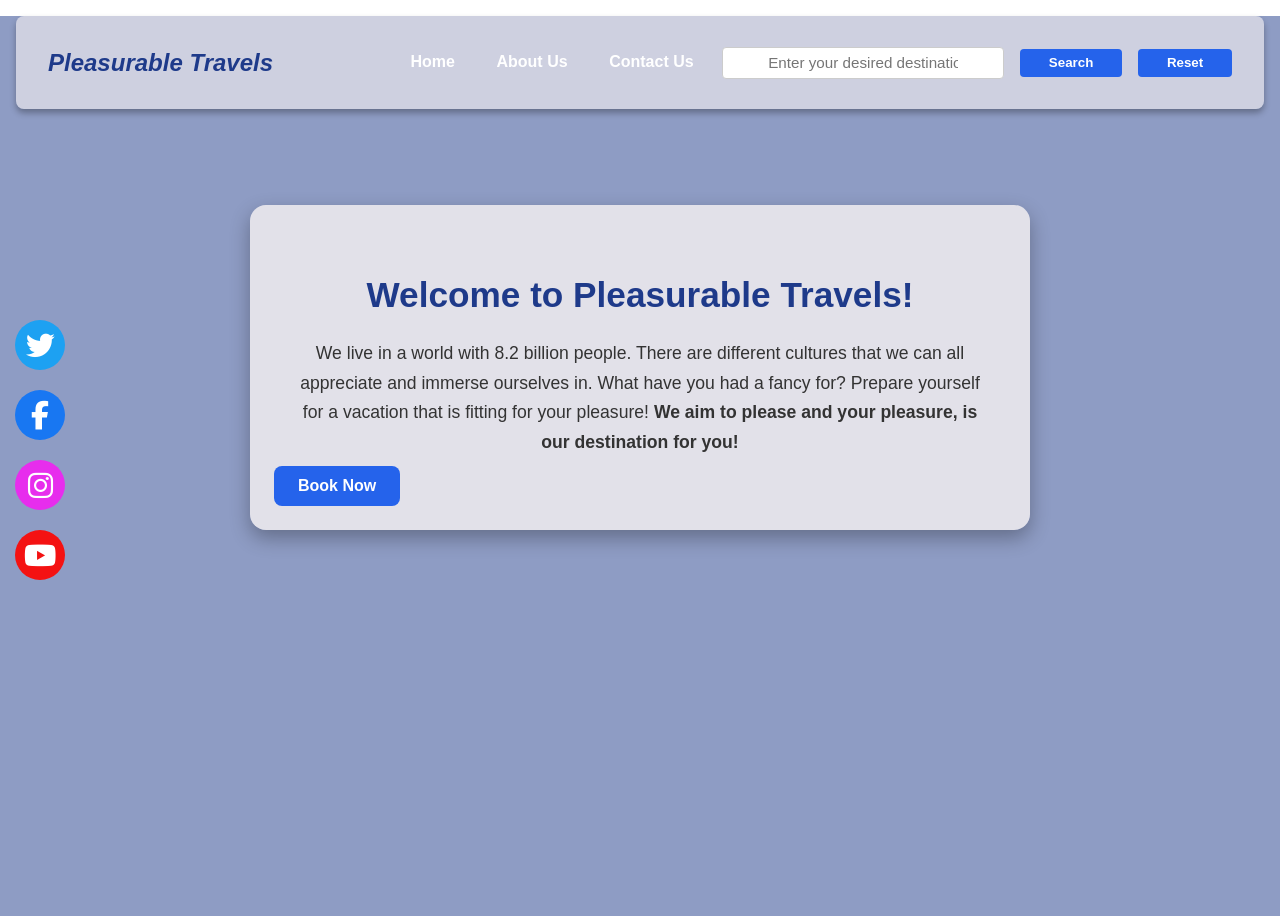
==== index.html @ 045b52c9 "HTML Update" ====
<!DOCTYPE html>
<html lang="en">
<head>
    <meta charset="UTF-8">
    <meta name="viewport" content="width=device-width, initial-scale=1.0">
    <link
    rel="stylesheet"
    href="https://cdnjs.cloudflare.com/ajax/libs/font-awesome/6.5.0/css/all.min.css"
    
    crossorigin="anonymous"
    referrerpolicy="no-referrer"
  />
    <title>Pleasurable Travels</title>
    <link rel="stylesheet" href="./index.css">
</head>
<body>
     <nav><h1><i>Pleasurable Travels</i></h1>
    <ul>
      <li><a href="./index.html" id="home">Home </a></li>
      <li><a href="./about_us.html" id="aboutus">About Us </a></li>
      <li><a href="./contact_us.html" id="contactus">Contact Us </a></li>
      <li><input type="text" id="search_bar" placeholder="Enter your desired destination"> </li>
      <li><button id="search_button">Search</button></li>
      <li><button id ="reset_button">Reset</button></li>

    </ul>
    </nav> 
    <!-- Social Sidebar -->
    <div class="social-sidebar">
    <a href="#" class="twitter" target="_blank" aria-label="Twitter">
      <i class="fab fa-twitter"></i>
    </a>
    <a href="#" class="facebook" target="_blank" aria-label="Facebook">
      <i class="fab fa-facebook-f"></i>
    </a>
    <a href="#" class="instagram" target="_blank" aria-label="Instagram">
      <i class="fab fa-instagram"></i>
    </a>
    <a href="#" class="youtube" target="_blank" aria-label="YouTube">
      <i class="fab fa-youtube"></i>
    </a>
  </div>
  

    <section class="intro-card">
        <h1>Welcome to Pleasurable Travels!</h1>
        <p>
          We live in a world with 8.2 billion people. There are different cultures that
          we can all appreciate and immerse ourselves in. What have you had a fancy for?
          Prepare yourself for a vacation that is fitting for your pleasure! 
          <strong>We aim to please and your pleasure, is our destination for you!</strong>
        </p>
      
        
        <!-- Book Now Button -->
        <button class="book-btn">Book Now</button>
      </section>
      
      <section id="results-container" class="results-container"> </section>
     <script src="travel_recommendations.js"></script>
</body>
</html>
---- index.css ----
body {
    margin: 0;
    padding: 0;
    min-height: 100vh;
    background: url("https://media.istockphoto.com/id/527115069/photo/collage-of-printed-travel-images.jpg?s=2048x2048&w=is&k=20&c=KnhqhioTkckEpl5QOIEWFKRIFATbIRw_OKj3LZPoaOo=")
      no-repeat center center fixed;
    background-size: cover;
    font-family: Arial, sans-serif;
  
    /* Optional: dark overlay for readability */
    position: relative;
  }
  
  body::before {
    content: "";
    position: absolute;
    top: 0;
    left: 0;
    width: 100%;
    height: 100%;
    background-color: rgba(30, 58, 138, 0.5); /* semi-transparent navy overlay */
    z-index: -1; /* push it behind content */
  }
  
  /* Navbar styling */
  nav {
    display: flex;
    flex-wrap: wrap;
    align-items: center;
    justify-content: space-between;
    background: rgba(248, 243, 243, 0.6); /* transparent black so bg shows through */
    padding: 0.8rem 2rem;
    border-radius: 8px;
    box-shadow: 0 4px 6px rgba(0, 0, 0, 0.3);
    margin: 1rem;
  }
  
  nav h1 {
      color: #1e3a8a;
  }
  
  nav h3 {
    color: #ffffff;
    margin: 0;
    font-size: 1.5rem;
    flex: 1;
  }
  
  nav ul {
    display: flex;
    list-style: none;
    margin: 0;
    padding: 0;
    gap: 1rem;
    align-items: center;
  }
  
  nav ul li a {
    text-decoration: none;
    color: #ffffff;
    font-weight: bold;
    padding: 0.4rem 0.8rem;
    border-radius: 4px;
    transition: background-color 0.2s;
  }
  
  nav ul li a:hover {
    background-color: rgba(59, 130, 246, 0.8);
  }
  
  /* Search bar */
  #search_bar {
    padding: 0.4rem 2.8rem;
    border-radius: 4px;
    border: 1px solid #ccc;
    font-size: 0.95rem;
    outline: none;
  }
  
  #search_bar:focus {
    border-color: #2563eb;
    box-shadow: 0 0 5px rgba(37, 99, 235, 0.6);
  }
  
  /* Buttons */
  #search_button,
  #reset_button {
    padding: 0.4rem 1.8rem;
    border: none;
    border-radius: 4px;
    background-color: #2563eb;
    color: #ffffff;
    font-weight: bold;
    cursor: pointer;
    transition: background-color 0.2s;
  }
  
  #search_button:hover,
  #reset_button:hover {
    background-color: #3b82f6;
  }
  
  /* Responsive */
  @media (max-width: 768px) {
    nav {
      flex-direction: column;
      align-items: flex-start;
      gap: 0.5rem;
    }
  
    nav ul {
      flex-direction: column;
      width: 100%;
      gap: 0.5rem;
    }
  
    #search_bar {
      width: 120%;
    }
  }
  
  /* Intro Card */
  .intro-card {
    max-width: 700px;
    margin: 6rem auto;
    padding: 2.5rem;
    background:rgba(248, 243, 243, 0.8);
    border-radius: 16px;
    box-shadow: 0 8px 20px rgba(0, 0, 0, 0.3);
    text-align: center;
    position: relative;
  }
  
  /* Title */
  .intro-card h1 {
    font-size: 2.2rem;
    margin-bottom: 1.5rem;
    color: #1e3a8a;
  }
  
  /* Paragraph */
  .intro-card p {
    font-size: 1.1rem;
    line-height: 1.7;
    color: #333;
    margin-bottom: 2rem;
  }
  
  /* Social Icons */
  .social-icons {
      margin-bottom: 2.5rem;
    }
    
    .social-icons a {
      margin: 0 0.6rem;
      font-size: 1.5rem;
      color: #1e3a8a;
      transition: color 0.3s, transform 0.2s;
    }
    
    .social-icons a:hover {
      color: #2563eb;
      transform: scale(1.2);
    }
  
  
  
  /* Social Sidebar */
  .social-sidebar {
    position: fixed;
    top: 50%;
    left: 15px;
    transform: translateY(-50%);
    display: flex;
    flex-direction: column;
    gap: 20px;
    z-index: 1000;
  }
  
  /* Icon links */
  .social-sidebar a {
      font-size: 1.8rem;
      width: 50px;
      height: 50px;
      display: flex;
      align-items: center;
      justify-content: center;
      color: #fff; /* icon color */
      text-decoration: none;
      border-radius: 50%;
      transition: all 0.3s ease;
    }
  
  /* Brand colors */
  .social-sidebar a.twitter { background: #1da1f2; }
  .social-sidebar a.facebook { background: #1877f2; }
  .social-sidebar a.instagram { background: #e72ded; }
  .social-sidebar a.youtube { background: #f41212; }
  
  /* Hover effect: slightly darker and scale up */
  .social-sidebar a:hover {
      transform: scale(1.2);
      filter: brightness(0.9);
    }
    
  
  /* Book Button */
  .book-btn {
    position: absolute;
    bottom: 1.5rem;
    left: 1.5rem;
    padding: 0.7rem 1.5rem;
    background: #2563eb;
    color: #fff;
    font-size: 1rem;
    font-weight: bold;
    border: none;
    border-radius: 8px;
    cursor: pointer;
    transition: background 0.2s ease-in-out;
  }
  
  .book-btn:hover {
    background: #3b82f6;
  }
  
  /* Responsive */
  @media (max-width: 768px) {
    .intro-card {
      margin: 3rem 1rem;
      padding: 2rem;
    }
  
    .intro-card h1 {
      font-size: 1.8rem;
    }
  
    .intro-card p {
      font-size: 1rem;
    }
  }
  
  /* Team Card Styling */
  .team-card {
    max-width: 900px;
    padding: 2.5rem 3rem;
    margin: 3rem auto; /* space between About Us and Our Team */
    text-align: center;
  }
  
  /* Team Members Container */
  .team-members {
    display: flex;
    justify-content: space-between;
    gap: 2rem;
    margin-top: 2rem;
    flex-wrap: wrap; /* responsive wrap on smaller screens */
  }
  
  /* Individual Team Member Card */
  .team-member {
    flex: 1 1 250px; /* grow/shrink and min width */
    background: rgba(248, 243, 243, 0.9);
    padding: 1.5rem;
    border-radius: 12px;
    box-shadow: 0 6px 15px rgba(0, 0, 0, 0.2);
    text-align: left;
  }
  
  .team-member h3 {
    color: #1e3a8a;
    margin-bottom: 0.5rem;
  }
  
  .team-member p {
    color: #333;
    line-height: 1.5;
    margin: 0.3rem 0;
  }
  
  /* Responsive adjustments */
  @media (max-width: 768px) {
    .team-members {
      flex-direction: column;
      gap: 1.5rem;
    }
  }
  
  /* Center the contact form submit button and add spacing */
  #contact_form .book-btn {
    display: block;          /* ensures it’s a block element */
    margin: 2rem auto 0 auto; /* 2rem top margin, centered horizontally */
    padding: 0.8rem 2rem;     /* adjust padding for better button size */
    width: auto;             /* don’t stretch full width */
    text-align: center;      /* centers the text inside the button */
  }
  
  /* Contact Card Adjustments */
  .contact-card {
    max-width: 750px;
    padding: 3rem 3rem 4rem 3rem; /* more bottom padding for button space */
    margin: 3rem auto;
    text-align: center;
  }
  
  /* Contact Form Inputs and Textarea */
  #contact_form input,
  #contact_form textarea {
    width: 100%;
    padding: 0.7rem 1rem;
    margin-bottom: 1.5rem; /* space between fields */
    border-radius: 8px;
    border: 1px solid #ccc;
    font-size: 1rem;
    outline: none;
    transition: border-color 0.2s, box-shadow 0.2s;
  }
  
  #contact_form input:focus,
  #contact_form textarea:focus {
    border-color: #2563eb;
    box-shadow: 0 0 5px rgba(37, 99, 235, 0.6);
  }
  
  /* Form Labels */
  #contact_form label {
    font-weight: bold;
    color: #1e3a8a;
    display: block;
    text-align: left;
    margin-bottom: 0.5rem;
  }
  
  /* Contact Form Submit Button - overrides global .book-btn */
  #contact_form .book-btn {
      position: static;           /* remove absolute positioning */
      display: block;             /* allows margin auto centering */
      margin: 2rem auto 0 auto;   /* 2rem top margin, centered horizontally */
      padding: 0.8rem 2rem;
      width: auto;                /* do not stretch full width */
      text-align: center;
      font-size: 1rem;
      border-radius: 8px;
      cursor: pointer;
      background-color: #2563eb;
      color: #fff;
      font-weight: bold;
      transition: background-color 0.2s ease-in-out;
  }
  
  #contact_form .book-btn:hover {
      background-color: #3b82f6;
  }
  
  /* Our Team Card Adjustments */
  .team-card {
    max-width: 950px;       /* slightly wider than About Us card */
    padding: 3rem 3rem 4rem 3rem;
    margin: 3rem auto;
    text-align: center;
  }
  
  /* Team Members Container */
  .team-members {
    display: flex;
    justify-content: space-between;
    gap: 2rem;
    margin-top: 2rem;
    flex-wrap: wrap; /* stack on smaller screens */
  }
  
  /* Individual Team Member Card */
  .team-member {
    flex: 1 1 280px; /* responsive sizing */
    background: rgba(248, 243, 243, 0.9);
    padding: 2rem 1.5rem;
    border-radius: 12px;
    box-shadow: 0 6px 20px rgba(0, 0, 0, 0.2);
    text-align: center;
    transition: transform 0.2s, box-shadow 0.2s;
  }
  
  /* Hover effect for cards */
  .team-member:hover {
    transform: translateY(-5px);
    box-shadow: 0 10px 25px rgba(0, 0, 0, 0.25);
  }
  
  /* Member Name */
  .team-member h3 {
    color: #1e3a8a;
    margin-bottom: 0.5rem;
    font-size: 1.25rem;
  }
  
  /* Member Details */
  .team-member p {
    color: #333;
    line-height: 1.5;
    margin: 0.4rem 0;
  }
  
  /* Responsive adjustments */
  @media (max-width: 768px) {
    .team-members {
      flex-direction: column;
      gap: 1.5rem;
    }
  
    .team-member {
      padding: 1.5rem 1rem;
    }
  }
  .results-container {
      display: flex;
      flex-direction: column; /* one card per row */
      gap: 20px;
      padding: 20px;
  }
  
  .result-card {
      border: 1px solid #0077b6;
      border-radius: 10px;
      padding: 0; /* remove inner padding so image can stretch */
      background-color: #90e0ef;
      width: 100%; /* full width */
  }
  
  .result-card img {
      width: 100%;       /* image fills the card */
      height: auto;      /* keep aspect ratio */
      border-radius: 0;  /* optional: remove round corners */
      display: block;
  }
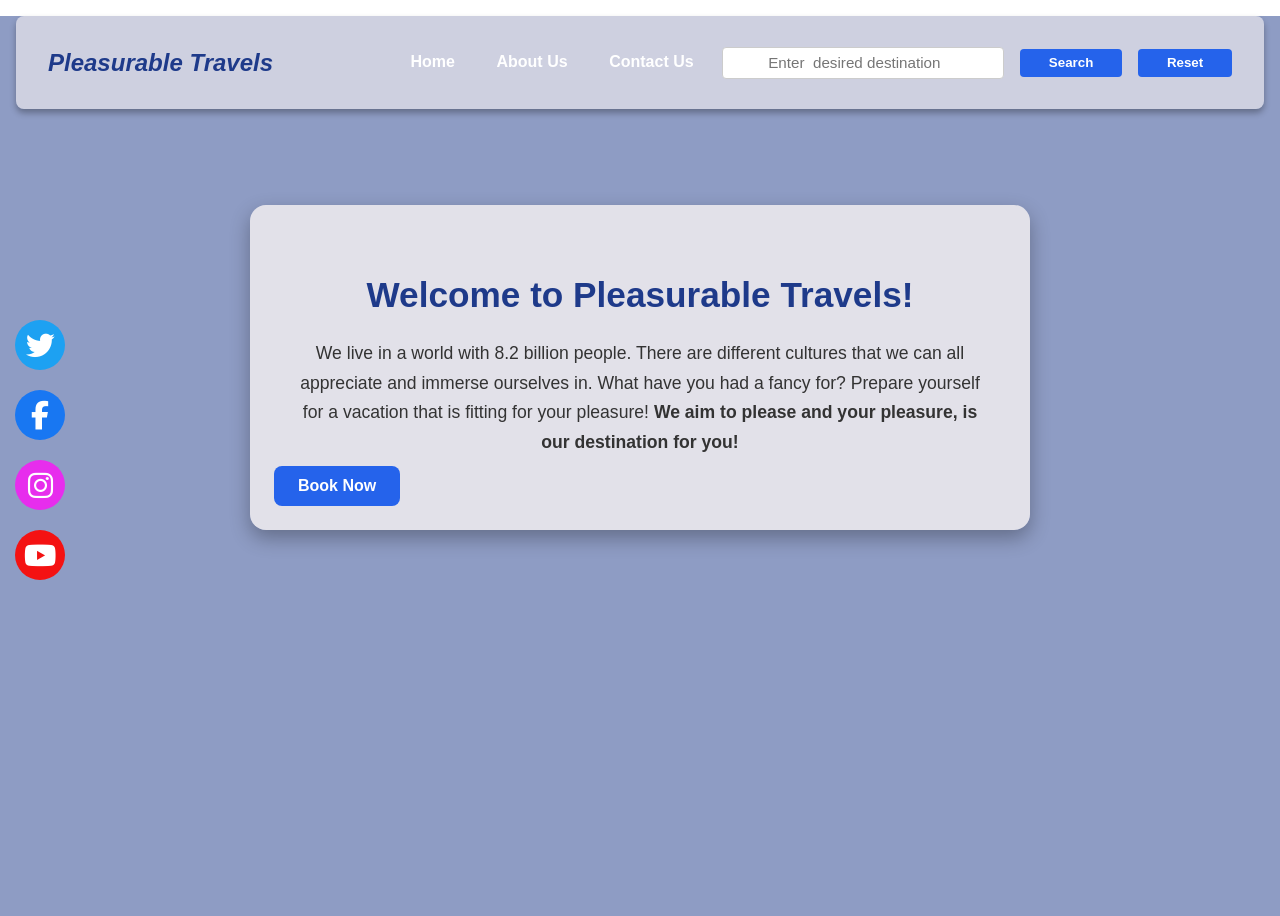
==== commit 50b18630: "HTML Update" ====
--- a/index.html
+++ b/index.html
@@ -19,7 +19,7 @@
       <li><a href="./index.html" id="home">Home </a></li>
       <li><a href="./about_us.html" id="aboutus">About Us </a></li>
       <li><a href="./contact_us.html" id="contactus">Contact Us </a></li>
-      <li><input type="text" id="search_bar" placeholder="Enter your desired destination"> </li>
+      <li><input type="text" id="search_bar" placeholder="Enter  desired destination"> </li>
       <li><button id="search_button">Search</button></li>
       <li><button id ="reset_button">Reset</button></li>
 
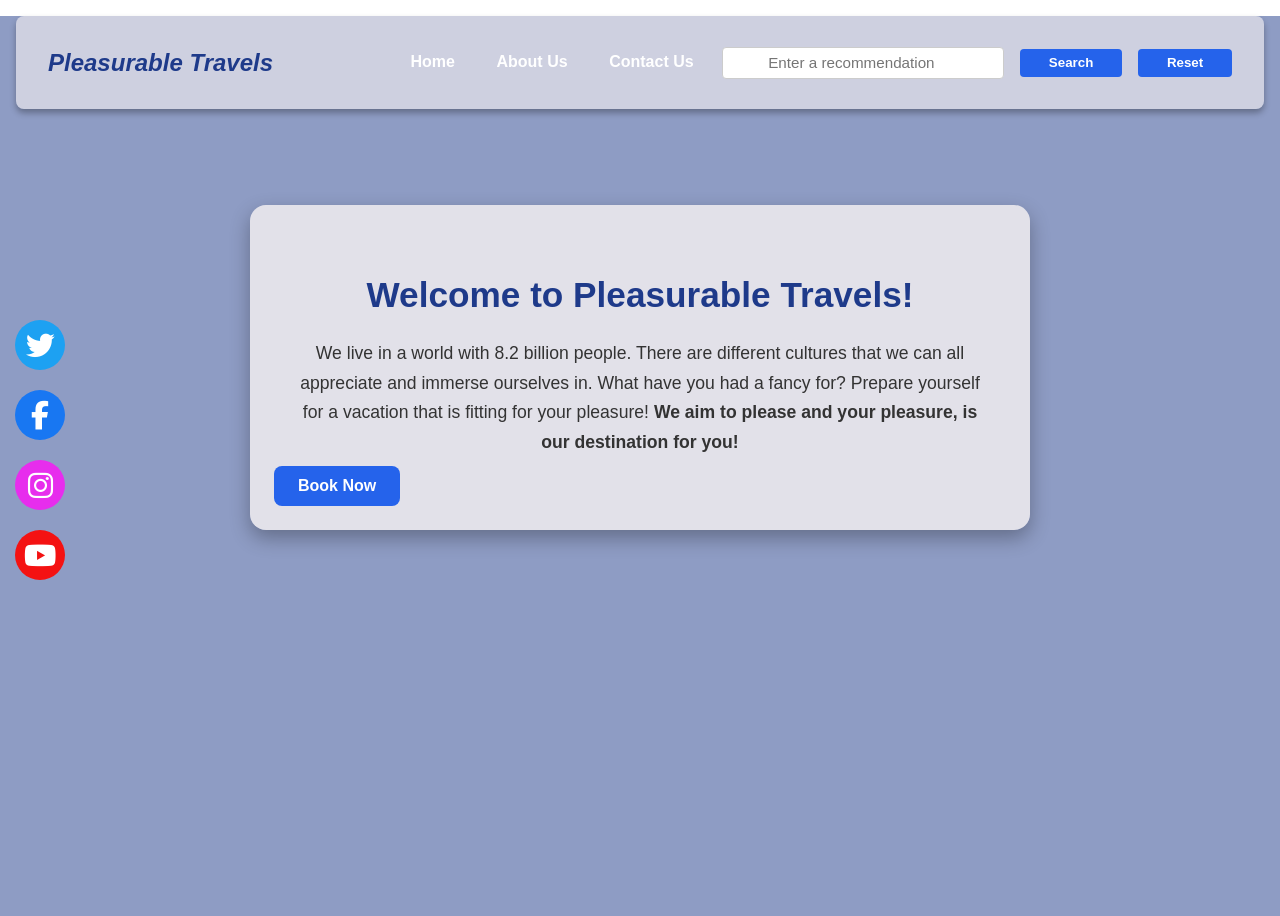
==== commit 645b038e: "HTML Update" ====
--- a/index.html
+++ b/index.html
@@ -19,7 +19,7 @@
       <li><a href="./index.html" id="home">Home </a></li>
       <li><a href="./about_us.html" id="aboutus">About Us </a></li>
       <li><a href="./contact_us.html" id="contactus">Contact Us </a></li>
-      <li><input type="text" id="search_bar" placeholder="Enter  desired destination"> </li>
+      <li><input type="text" id="search_bar" placeholder="Enter a recommendation"> </li>
       <li><button id="search_button">Search</button></li>
       <li><button id ="reset_button">Reset</button></li>
 
